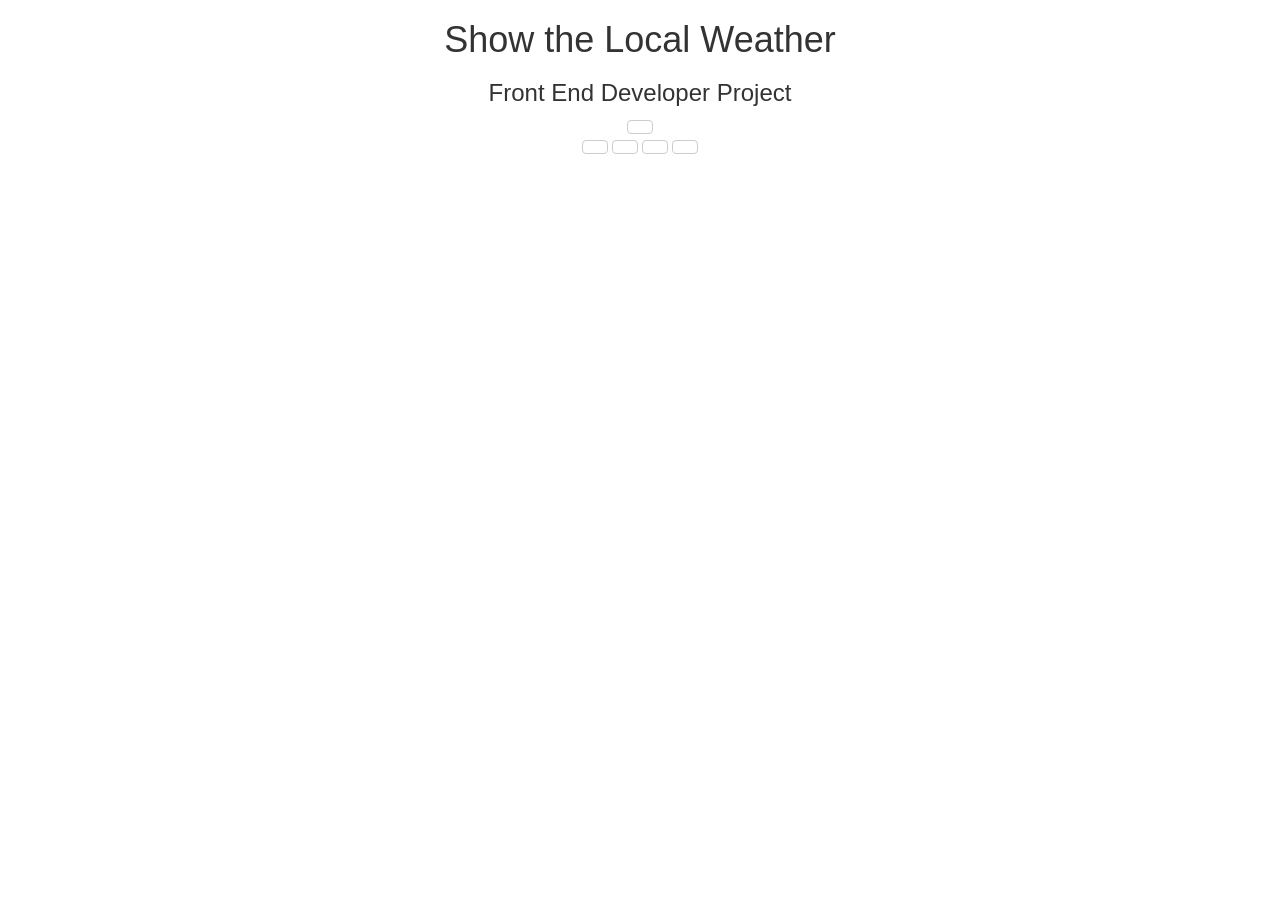
==== index.html @ fcc977a0 "initial commit" ====
<!DOCTYPE html>
<html >
<head>
  <meta charset="UTF-8">
  <title>Weather API App</title>
  
  
  <link rel='stylesheet prefetch' href='https://cdnjs.cloudflare.com/ajax/libs/twitter-bootstrap/3.3.7/css/bootstrap.min.css'>

      <link rel="stylesheet" href="css/style.css">

  
</head>

<body>
  <div class="text-center">
  <h1>Show the Local Weather</h1>
  <h3>Front End Developer Project</h3>
  <p id="lonlat"></p>
  <p id="iconNo"></p>
<ul class ="list-unstyled">
  <li class ="btn btn-default" id="city"></li>
   <li id = "weatherIcon"></li>
<li class ="btn btn-default" id = "weatherMain"></li>
<li class ="btn btn-default" id = "weatherType"></li>
  <li class ="btn btn-default" id="temp"></li>
  <li class ="btn btn-default" id = "windSpeed"></li>
</ul>
</div>
  <script src='https://cdnjs.cloudflare.com/ajax/libs/jquery/3.1.0/jquery.min.js'></script>

    <script src="js/index.js"></script>

</body>
</html>
---- css/style.css ----
body {
  background-size: cover;
}
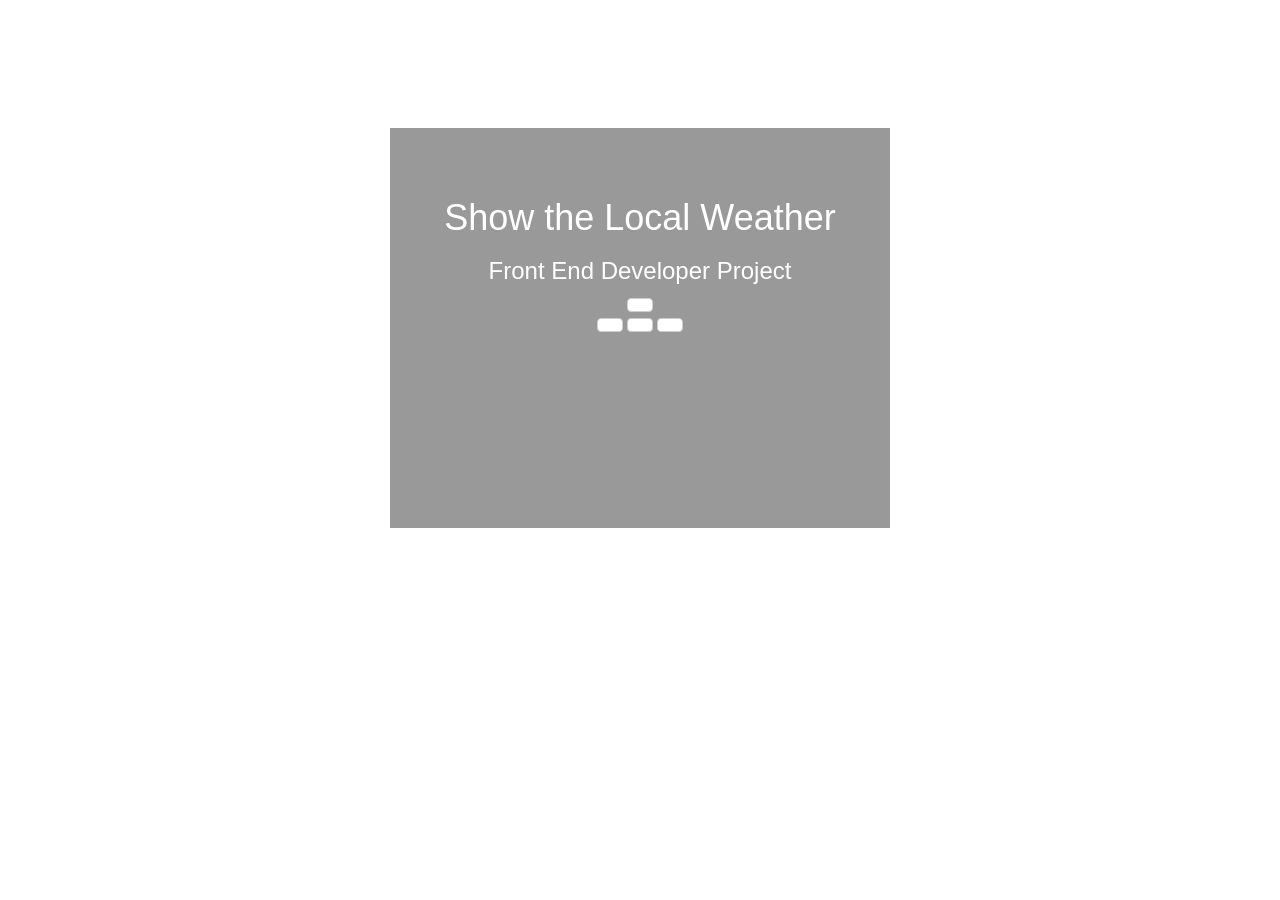
==== commit 9b28cd85: "updated css and html" ====
--- a/index.html
+++ b/index.html
@@ -13,20 +13,17 @@
 </head>
 
 <body>
-  <div class="text-center">
-  <h1>Show the Local Weather</h1>
-  <h3>Front End Developer Project</h3>
-  <p id="lonlat"></p>
-  <p id="iconNo"></p>
-<ul class ="list-unstyled">
-  <li class ="btn btn-default" id="city"></li>
-   <li id = "weatherIcon"></li>
-<li class ="btn btn-default" id = "weatherMain"></li>
-<li class ="btn btn-default" id = "weatherType"></li>
-  <li class ="btn btn-default" id="temp"></li>
-  <li class ="btn btn-default" id = "windSpeed"></li>
-</ul>
-</div>
+  <div class="box text-center">
+    <h1>Show the Local Weather</h1>
+    <h3>Front End Developer Project</h3>
+    <ul class ="list-unstyled">
+      <li class ="btn btn-default" id="city"></li>
+      <li id = "weatherIcon"></li>
+      <li class ="btn btn-default" id = "weatherType"></li>
+      <li class ="btn btn-default" id="temp"></li>
+      <li class ="btn btn-default" id = "windSpeed"></li>
+    </ul>
+  </div>
   <script src='https://cdnjs.cloudflare.com/ajax/libs/jquery/3.1.0/jquery.min.js'></script>
 
     <script src="js/index.js"></script>
--- a/css/style.css
+++ b/css/style.css
@@ -1,3 +1,12 @@
 body {
-  background-size: cover;
-}+  background: cover no-repeat;
+}
+
+.box {
+  background: rgba(00, 00, 00, 0.4);  /* Black background with 30% opacity */
+  width: 500px;
+  height: 400px;
+  margin: 10% auto;
+  padding: 50px 0;
+  color: white;
+}
